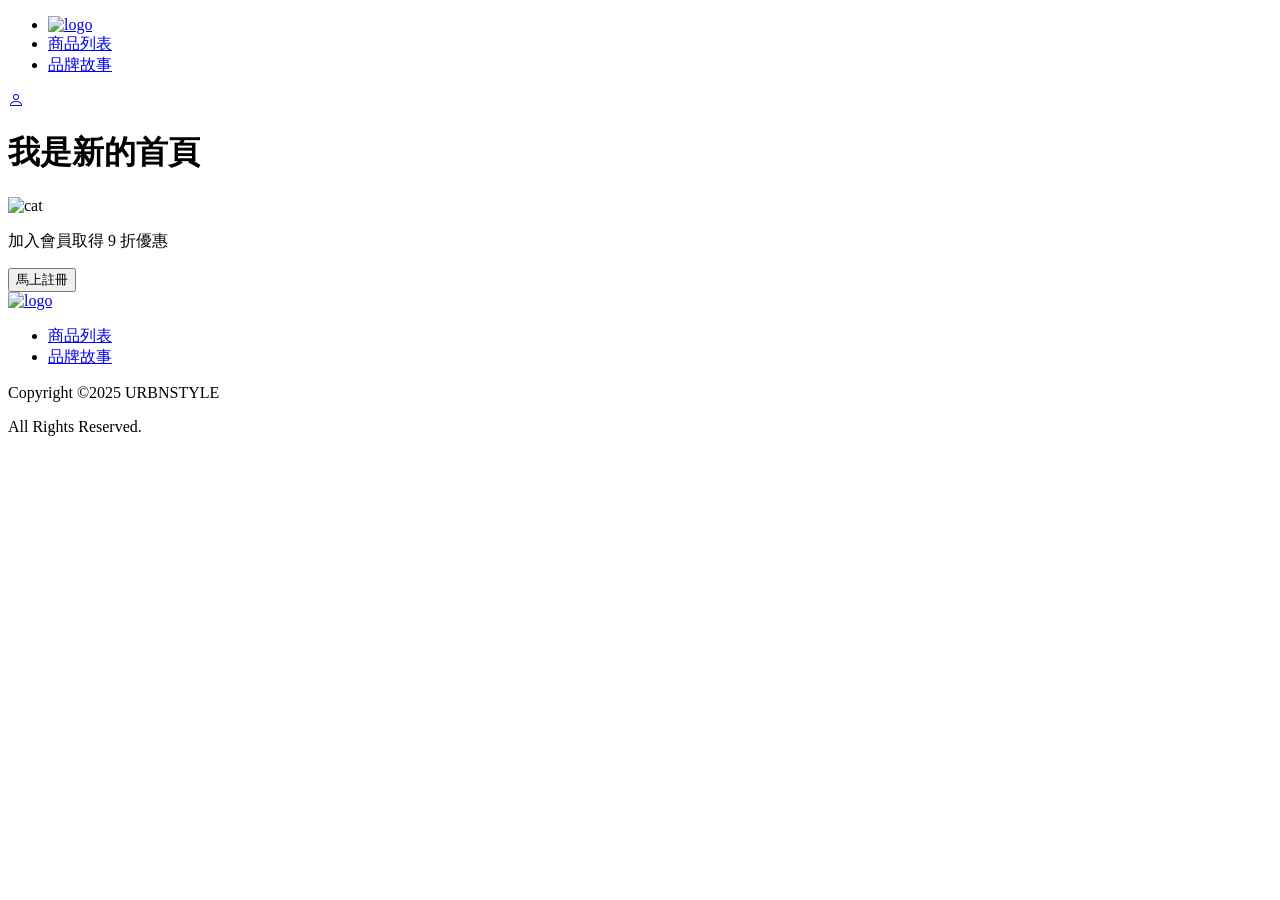
==== index.html @ 2b07e3ca "Updates" ====
<!DOCTYPE html>
<html lang="en">
  <head>
    <meta charset="UTF-8" />
    <meta http-equiv="X-UA-Compatible" content="IE=edge" />
    <meta name="viewport" content="width=device-width, initial-scale=1.0" />
    <title>index</title>
    <link rel="stylesheet" href="https://cdn.jsdelivr.net/npm/bootstrap-icons@1.13.1/font/bootstrap-icons.min.css">
    <script type="module" crossorigin src="/vitewebsite2/assets/main-IfWBcaug.js"></script>
    <link rel="stylesheet" crossorigin href="/vitewebsite2/assets/main-DxOLKUZ8.css">
  </head>
  <body>
    <nav class="container py-16 py-sm-12 d-flex align-center justify-between">
        <ul class="d-flex align-center">
            <li class="me-48">
                <a href="#" class="m-12">
                    <img src="https://raw.githubusercontent.com/hexschool/2022-web-layout-training/c07852c7f1c21031d6380bb4398e2163f71122c9/2025-week1/logo.svg" alt="logo">
                </a>
            </li>
            <li class="me-40 d-sm-none">
                <a href="/pages/product.html" class="py-12">商品列表</a>
            </li>
            <li class="d-sm-none"><a href="/pages/story.html" class="py-12">品牌故事</a></li>
        </ul>
        <a href="#" class="p-12"><i class="bi bi-person"></i></a>
    </nav>
    <h1 class="index-title">我是新的首頁</h1>
    <img src="/vitewebsite2/assets/dog-C9XCfHyE.jpg" style="width: 300px;" alt="cat">

    <!--register-->
    <div class="bg-primary-200 d-flex justify-center align-center py-24">
        <p class="h4 h5-sm me-24 me-sm-16">加入會員取得 9 折優惠</p>
        <button type="button" class="btn btn-dark">馬上註冊</button>
    </div>
    <nav class="align-center py-64 py-sm-32">
        <div class="container d-flex d-sm-block justify-between align-center product-inof-item pb-24">
            <a href="#" class="mb-sm-8"><img src="https://raw.githubusercontent.com/hexschool/2022-web-layout-training/c07852c7f1c21031d6380bb4398e2163f71122c9/2025-week1/logo.svg" alt="logo"></a>
            <ul class="d-flex align-center d-sm-block px-sm-12">
                <li class="me-40 me-sm-0 mb-sm-4"><a href="/pages/product.html" class="py-12">商品列表</a></li>
                <li><a href="/pages/story.html" class="py-12">品牌故事</a></li>
            </ul>
        </div>
        <div class="banner-content copyright text-sm bg-neutral-100 pt-32">
            <p class="mb-4">Copyright ©2025 URBNSTYLE</p>
            <p>All Rights Reserved.</p>
        </div>
    </nav>
  </body>
</html>
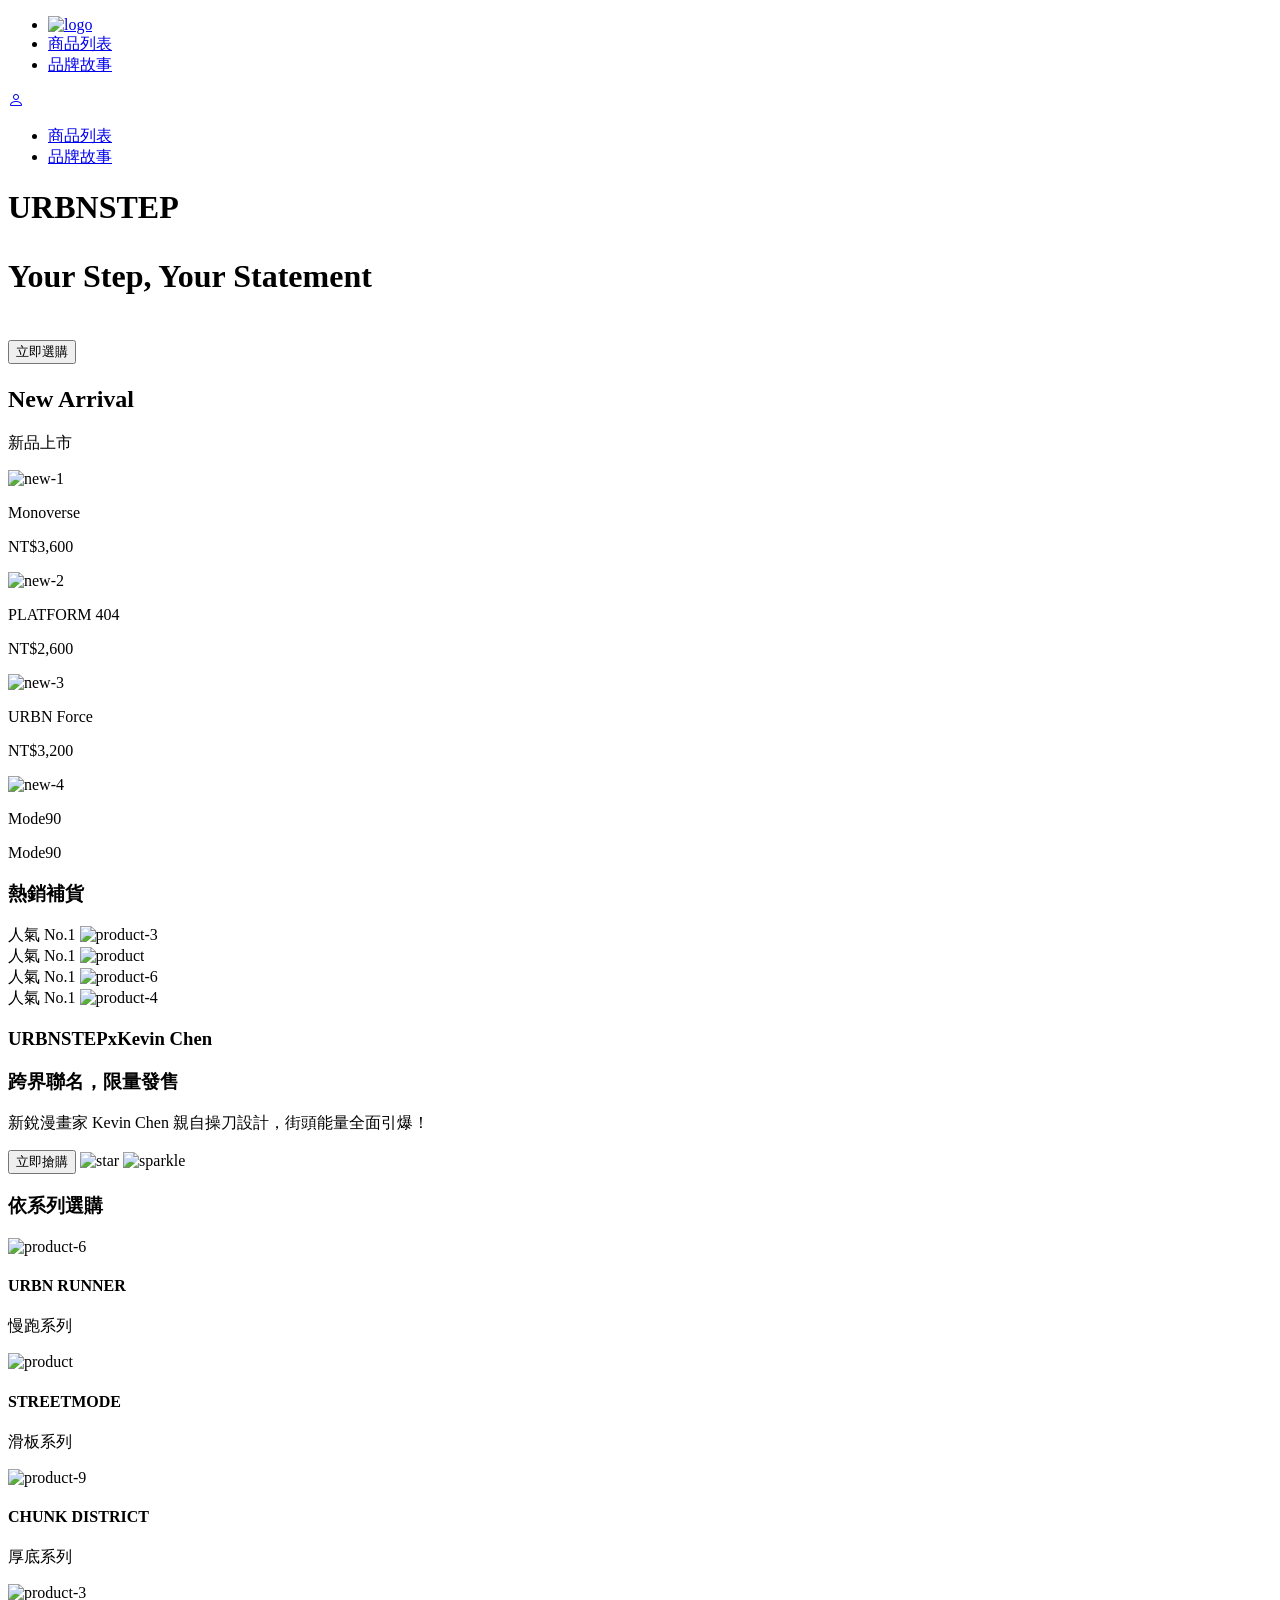
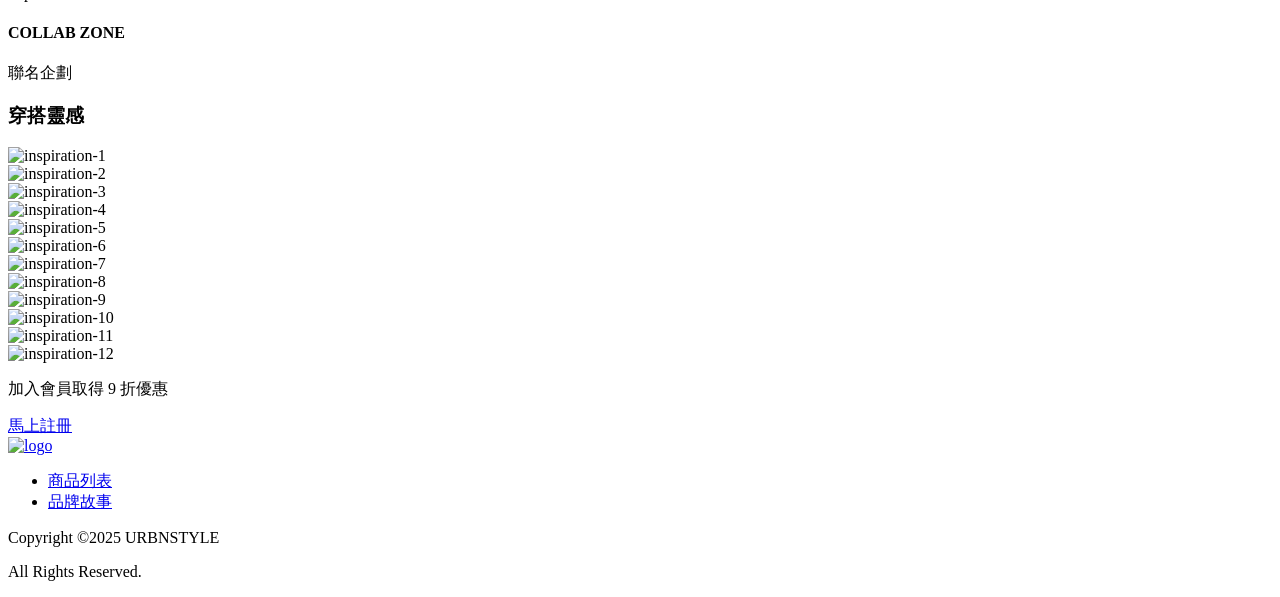
==== commit 44939541: "Updates" ====
--- a/index.html
+++ b/index.html
@@ -6,38 +6,240 @@
     <meta name="viewport" content="width=device-width, initial-scale=1.0" />
     <title>index</title>
     <link rel="stylesheet" href="https://cdn.jsdelivr.net/npm/bootstrap-icons@1.13.1/font/bootstrap-icons.min.css">
-    <script type="module" crossorigin src="/vitewebsite2/assets/main-IfWBcaug.js"></script>
-    <link rel="stylesheet" crossorigin href="/vitewebsite2/assets/main-DxOLKUZ8.css">
+    <script type="module" crossorigin src="/vitewebsite/assets/main-D2T2-To5.js"></script>
+    <link rel="stylesheet" crossorigin href="/vitewebsite/assets/main-DEvCoIjx.css">
   </head>
   <body>
     <nav class="container py-16 py-sm-12 d-flex align-center justify-between">
         <ul class="d-flex align-center">
             <li class="me-48">
-                <a href="#" class="m-12">
+                <a href="index.html" class="m-12">
                     <img src="https://raw.githubusercontent.com/hexschool/2022-web-layout-training/c07852c7f1c21031d6380bb4398e2163f71122c9/2025-week1/logo.svg" alt="logo">
                 </a>
             </li>
             <li class="me-40 d-sm-none">
-                <a href="/pages/product.html" class="py-12">商品列表</a>
+                <a href="product.html" class="py-12">商品列表</a>
             </li>
-            <li class="d-sm-none"><a href="/pages/story.html" class="py-12">品牌故事</a></li>
+            <li class="d-sm-none"><a href="story.html" class="py-12">品牌故事</a></li>
         </ul>
-        <a href="#" class="p-12"><i class="bi bi-person"></i></a>
+        <a href="login.html" class="p-12"><i class="bi bi-person"></i></a>
     </nav>
-    <h1 class="index-title">我是新的首頁</h1>
-    <img src="/vitewebsite2/assets/dog-C9XCfHyE.jpg" style="width: 300px;" alt="cat">
+    <ul class="d-min-none d-flex h6-md align-center">
+      <li class="title-btn-1"><a href="product.html">商品列表</a></li>
+      <li class="title-btn-2"><a href="story.html">品牌故事</a></li>
+    </ul>
+    <header class="header-index">
+      <h1 class="display-01 display-02 text-white">
+            URBNSTEP
+        <p class="title-index h3 h5-sm pt-16 pt-md-8">Your Step, Your Statement</p>
+        <button type="button" class="btn btn-primary d-flex mt-48 mt-md-32">立即選購</button>
+      </h1>
+    </header>
+    <main>
+      <section class="py-64 py-md-40">
+        <div class="container title-head">
+          <h2 class="display-02 h2-md mb-12 mb-md-8">New Arrival</h2>
+          <p class="h2 h4-md mb-32 mb-md-24">新品上市</p>
+          <div class="row product-md-row">
+            <div class="col-6 col-md-2 mb-40">
+              <div class="new-product">
+                <img src="https://github.com/hexschool/2022-web-layout-training/blob/main/2025-week3-4/new-1.png?raw=true" alt="new-1" class="mb-12">
+                <p class="mb-4 h5 h6-md">Monoverse</p>
+                <p class="md">NT$3,600</p>
+              </div>
+            </div>
+
+            <div class="col-6 col-md-2 mb-40">
+              <div class="new-product">
+                <img src="https://github.com/hexschool/2022-web-layout-training/blob/main/2025-week3-4/new-2.png?raw=true" alt="new-2" class="mb-12">
+                <p class="mb-4 h5 h6-md">PLATFORM 404</p>
+                <p class="md">NT$2,600</p>
+              </div>
+            </div>
+
+            <div class="col-6 col-md-2">
+              <div class="new-product">
+                <img src="https://github.com/hexschool/2022-web-layout-training/blob/main/2025-week3-4/new-3.png?raw=true" alt="new-3" class="mb-12">
+                <p class="mb-4 h5 h6-md">URBN Force</p>
+                <p class="md">NT$3,200</p>
+              </div>
+            </div>
+
+            <div class="col-6 col-md-2">
+              <div class="new-product">
+                <img src="https://github.com/hexschool/2022-web-layout-training/blob/main/2025-week3-4/new-4.png?raw=true" alt="new-4" class="mb-12">
+                <p class="mb-4 h5 h6-md">Mode90</p>
+                <p class="md">Mode90</p>
+              </div>
+            </div>
+          </div>
+          
+
+        </div>
+      </section>
+      
+      <section class="py-64 py-md-40">
+        <div class="container">
+          <h3 class="h2 h4-md mb-16">熱銷補貨</h3>
+          <div class="row flex-md-nowrap overflow-x-md-auto product-md-row">
+            <div class="col-3 product-md-col">
+              <div class="product">
+                <span class="product-text">人氣 No.1</span>
+              <img src="https://github.com/hexschool/2022-web-layout-training/blob/main/2025-week2/product-3.png?raw=true" alt="product-3">
+              </div>
+            </div>
+            
+            <div class="col-3 product-md-col">
+              <div class="product">
+                <span class="product-text">人氣 No.1</span>
+              <img src="https://github.com/hexschool/2022-web-layout-training/blob/main/2025-week2/product.png?raw=true" alt="product">
+              </div>
+            </div>
+            
+            <div class="col-3 product-md-col">
+              <div class="product">
+                <span class="product-text">人氣 No.1</span>
+              <img src="https://github.com/hexschool/2022-web-layout-training/blob/main/2025-week2/product-6.png?raw=true" alt="product-6">
+              </div>
+            </div>
+            
+            <div class="col-3 product-md-col">
+              <div class="product">
+                <span class="product-text">人氣 No.1</span>
+                <img src="https://github.com/hexschool/2022-web-layout-training/blob/main/2025-week2/product-4.png?raw=true" alt="product-4">
+              </div>
+            </div>
+          </div>
+        </div>
+      </section>
+      <section class="py-48 py-md-24">
+        <div class="banner">
+          <h3 class="text-white h2-md mb-16">
+            <p class="d-md-flex flex-md-column gap-8">
+              <span class="display-02">URBNSTEP</span><span class="display-02 h3-md text-primary-300 px-24">x</span><span class="display-02">Kevin Chen</span>
+            </p>
+          </h3>
+          <h3 class="h2 h4-md text-white mb-32 mb-md-24">跨界聯名，限量發售</h3>
+          <p class="text-lg text-md-md text-neutral-500 d-md-flex flex-md-column gap-md-4 mb-48">
+            <span>新銳漫畫家 Kevin Chen 親自操刀設計</span><span class="d-md-none">，</span><span>街頭能量全面引爆！</span>
+          </p>
+          <button type="button" class="btn btn-primary">立即搶購</button>
+          <img src="https://raw.githubusercontent.com/hexschool/2022-web-layout-training/2bf9ce835c6465f064ead0300f32c1e27f630580/2025-week3-4/star.svg" alt="star" class="star-img">
+          <img src="https://raw.githubusercontent.com/hexschool/2022-web-layout-training/2bf9ce835c6465f064ead0300f32c1e27f630580/2025-week3-4/sparkle.svg" alt="sparkle" class="sparkle-img">
+        </div>
+      </section>
+      <section class="py-64 py-md-40 mb-md-24">
+        <div class="container">
+          <h3 class="h2 h4-md mb-16">依系列選購</h3>
+          <div class="row">
+            <div class="col-3 col-md-2 mb-12">
+              <div class="category">
+                <img src="https://github.com/hexschool/2022-web-layout-training/blob/main/2025-week2/product-6.png?raw=true" alt="product-6">
+                <div class="category-text">
+                  <h4 class="h3 h5-lg h6-md mb-8">URBN RUNNER</h4>
+                  <p class="h4 h6-md">慢跑系列</p>
+                </div>
+              </div>
+            </div>
+            <div class="col-3 col-md-2 mb-12">
+              <div class="category">
+                <img src="https://github.com/hexschool/2022-web-layout-training/blob/main/2025-week2/product.png?raw=true" alt="product">
+                <div class="category-text">
+                  <h4 class="h3 h5-lg h6-md mb-8">STREETMODE</h4>
+                  <p class="h4 h6-md">滑板系列</p>
+                </div>
+              </div>
+            </div>
+            <div class="col-3 col-md-2">
+              <div class="category">
+                <img src="https://github.com/hexschool/2022-web-layout-training/blob/main/2025-week2/product-9.png?raw=true" alt="product-9">
+                <div class="category-text">
+                  <h4 class="h3 h5-lg h6-md mb-8">CHUNK DISTRICT</h4>
+                  <p class="h4 h6-md">厚底系列</p>
+                </div>
+              </div>
+            </div>
+            <div class="col-3 col-md-2">
+              <div class="category">
+                <img src="https://github.com/hexschool/2022-web-layout-training/blob/main/2025-week2/product-3.png?raw=true" alt="product-3">
+                <div class="category-text">
+                  <h4 class="h3 h5-lg h6-md mb-8">COLLAB ZONE</h4>
+                  <p class="h4 h6-md">聯名企劃</p>
+                </div>
+              </div>
+            </div>
+          </div>
+        </div>
+      </section>
+      <section class="py-64 mb-48">
+        <div class="container">
+          <h3 class="h2 mb-16">穿搭靈感</h3>
+          <div class="inspiration-row overflow-x-md-auto">
+            <div class="inspiration-col-4">
+              <div class="inspiration-row">
+                <div class="inspiration-col-6">
+                  <img src="https://github.com/hexschool/2022-web-layout-training/blob/main/2025-week3-4/inspiration-1.png?raw=true" alt="inspiration-1">
+                </div>
+                <div class="inspiration-col-6">
+                  <img src="https://github.com/hexschool/2022-web-layout-training/blob/main/2025-week3-4/inspiration-2.png?raw=true" alt="inspiration-2">
+                </div>
+                <div class="inspiration-col-12">
+                  <img src="https://github.com/hexschool/2022-web-layout-training/blob/main/2025-week3-4/inspiration-3.png?raw=true" alt="inspiration-3">
+                </div>
+              </div>
+            </div>
+            <div class="inspiration-col-4">
+              <div class="inspiration-row">
+                <div class="inspiration-col-6">
+                  <img src="https://github.com/hexschool/2022-web-layout-training/blob/main/2025-week3-4/inspiration-4.png?raw=true" alt="inspiration-4">
+                </div>
+                <div class="inspiration-col-6">
+                  <img src="https://github.com/hexschool/2022-web-layout-training/blob/main/2025-week3-4/inspiration-5.png?raw=true" alt="inspiration-5">
+                </div>
+                <div class="inspiration-col-6">
+                  <img src="https://github.com/hexschool/2022-web-layout-training/blob/main/2025-week3-4/inspiration-6.png?raw=true" alt="inspiration-6">
+                </div>
+                <div class="inspiration-col-6">
+                  <img src="https://github.com/hexschool/2022-web-layout-training/blob/main/2025-week3-4/inspiration-7.png?raw=true" alt="inspiration-7">
+                </div>
+                <div class="inspiration-col-6">
+                  <img src="https://github.com/hexschool/2022-web-layout-training/blob/main/2025-week3-4/inspiration-8.png?raw=true" alt="inspiration-8">
+                </div>
+                <div class="inspiration-col-6">
+                  <img src="https://github.com/hexschool/2022-web-layout-training/blob/main/2025-week3-4/inspiration-9.png?raw=true" alt="inspiration-9">
+                </div>
+              </div>
+              
+            </div>
+            <div class="inspiration-col-4">
+              <div class="inspiration-row">
+                <div class="inspiration-col-12">
+                  <img src="https://github.com/hexschool/2022-web-layout-training/blob/main/2025-week3-4/inspiration-10.png?raw=true" alt="inspiration-10">
+                </div>
+                <div class="inspiration-col-6">
+                  <img src="https://github.com/hexschool/2022-web-layout-training/blob/main/2025-week3-4/inspiration-11.png?raw=true" alt="inspiration-11">
+                </div>
+                <div class="inspiration-col-6">
+                  <img src="https://github.com/hexschool/2022-web-layout-training/blob/main/2025-week3-4/inspiration-12.png?raw=true" alt="inspiration-12">
+                </div>
+              </div>
+          </div>
+        </div>
+      </section>
+
+    </main>
 
     <!--register-->
     <div class="bg-primary-200 d-flex justify-center align-center py-24">
         <p class="h4 h5-sm me-24 me-sm-16">加入會員取得 9 折優惠</p>
-        <button type="button" class="btn btn-dark">馬上註冊</button>
+        <a href="register.html" class="btn btn-dark">馬上註冊</a>
     </div>
     <nav class="align-center py-64 py-sm-32">
         <div class="container d-flex d-sm-block justify-between align-center product-inof-item pb-24">
-            <a href="#" class="mb-sm-8"><img src="https://raw.githubusercontent.com/hexschool/2022-web-layout-training/c07852c7f1c21031d6380bb4398e2163f71122c9/2025-week1/logo.svg" alt="logo"></a>
+            <a href="index.html" class="mb-sm-8"><img src="https://raw.githubusercontent.com/hexschool/2022-web-layout-training/c07852c7f1c21031d6380bb4398e2163f71122c9/2025-week1/logo.svg" alt="logo"></a>
             <ul class="d-flex align-center d-sm-block px-sm-12">
-                <li class="me-40 me-sm-0 mb-sm-4"><a href="/pages/product.html" class="py-12">商品列表</a></li>
-                <li><a href="/pages/story.html" class="py-12">品牌故事</a></li>
+                <li class="me-40 me-sm-0 mb-sm-4"><a href="product.html" class="py-12">商品列表</a></li>
+                <li><a href="story.html" class="py-12">品牌故事</a></li>
             </ul>
         </div>
         <div class="banner-content copyright text-sm bg-neutral-100 pt-32">
